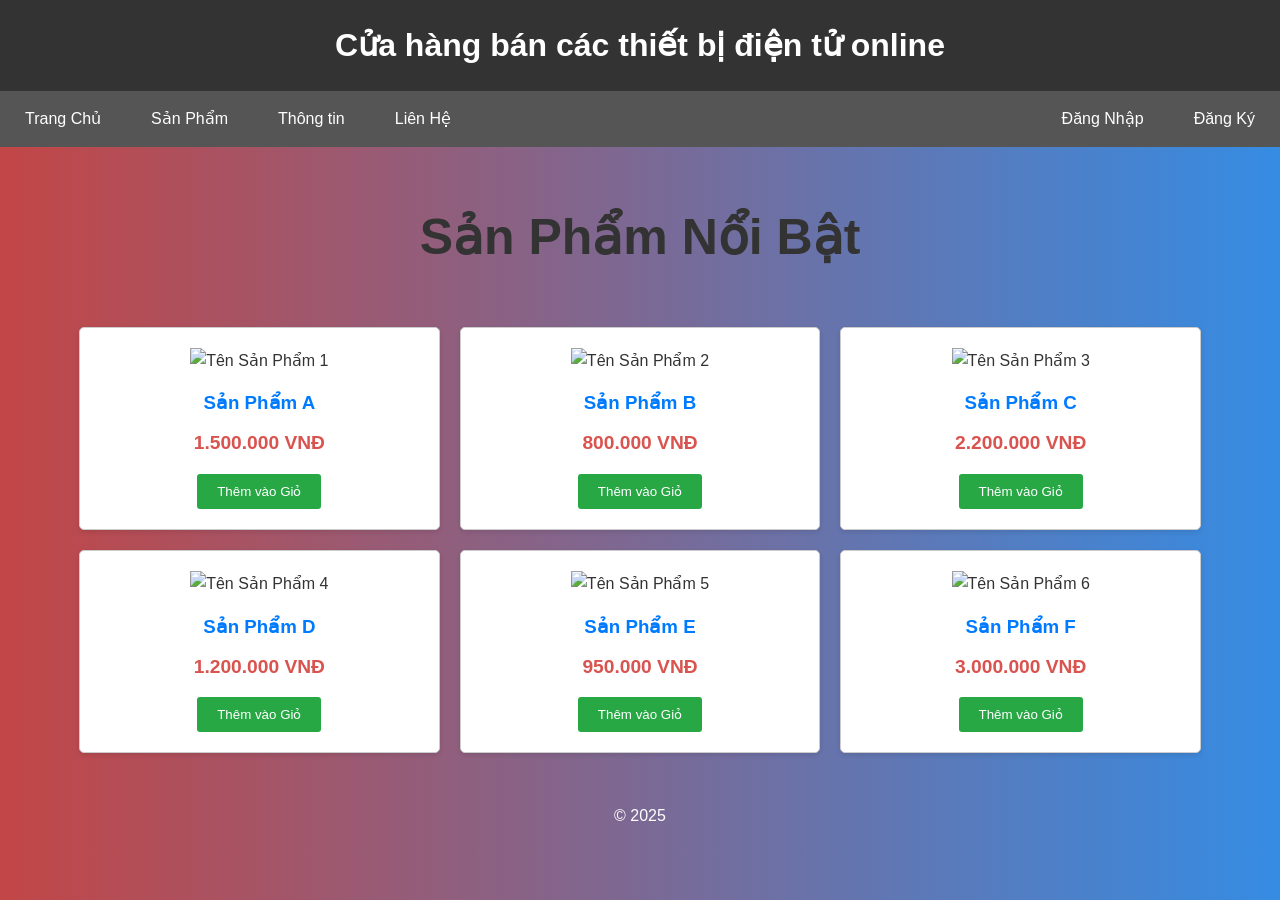
==== baitaplon.html @ f507a15f "lần 1" ====
<!DOCTYPE html>
<html lang="vi">
<head>
    <meta charset="UTF-8">
    <meta name="viewport" content="width=device-width, initial-scale=1.0">
    <title>Cửa hàng Đa thiết bị</title>
    <link rel="stylesheet" href="baitaplon.css"> 
</head>
<body>

    <header class="site-header">
        <h1>Cửa hàng bán các thiết bị điện tử online</h1>
    </header>

    <div class="main-div">
        <ul id="ul1">
            <li><a href="#">Trang Chủ</a></li>
            <li><a href="#container">Sản Phẩm</a></li>
            <li><a href="#">Thông tin</a></li>
            <li><a href="#">Liên Hệ</a></li>
        </ul>
        <ul id="ul2">
            <li><a href="http://127.0.0.1:5500/login.html">Đăng Nhập</a></li>
            <li><a href="http://127.0.0.1:5500/signin.html">Đăng Ký</a></li>
        </ul>
    </div>

    <main class="container" id="container">
        <h2>Sản Phẩm Nổi Bật</h2>
        <section class="product-listing">
            
            <div class="product-card">
                <img src="placeholder.jpg" alt="Tên Sản Phẩm 1">
                <h3>Sản Phẩm A</h3>
                <p class="price">1.500.000 VNĐ</p>
                <button>Thêm vào Giỏ</button>
            </div>
            
            <div class="product-card">
                <img src="placeholder.jpg" alt="Tên Sản Phẩm 2">
                <h3>Sản Phẩm B</h3>
                <p class="price">800.000 VNĐ</p>
                <button>Thêm vào Giỏ</button>
            </div>

            <div class="product-card">
                <img src="placeholder.jpg" alt="Tên Sản Phẩm 3">
                <h3>Sản Phẩm C</h3>
                <p class="price">2.200.000 VNĐ</p>
                <button>Thêm vào Giỏ</button>
            </div>

            <div class="product-card">
                <img src="placeholder.jpg" alt="Tên Sản Phẩm 4">
                <h3>Sản Phẩm D</h3>
                <p class="price">1.200.000 VNĐ</p>
                <button>Thêm vào Giỏ</button>
            </div>

            <div class="product-card">
                <img src="placeholder.jpg" alt="Tên Sản Phẩm 5">
                <h3>Sản Phẩm E</h3>
                <p class="price">950.000 VNĐ</p>
                <button>Thêm vào Giỏ</button>
            </div>

            <div class="product-card">
                <img src="placeholder.jpg" alt="Tên Sản Phẩm 6">
                <h3>Sản Phẩm F</h3>
                <p class="price">3.000.000 VNĐ</p>
                <button>Thêm vào Giỏ</button>
            </div>

            </section>
    </main>

    <footer class="site-footer">
        <p>&copy; 2025 </p>
    </footer>

</body>
</html>
---- baitaplon.css ----
/* Thiết lập cơ bản */
* {
    box-sizing: border-box;
    margin: 0;
    padding: 0;
}

body {
    font-family: Arial, sans-serif;
    line-height: 1.6;
    color: #333;
    background: linear-gradient(to right, rgb(194, 70, 70), #358ce3);
}

.container {
    width: 90%;
    max-width: 1200px;
    margin: 20px auto;
    padding: 0 15px;
}
h2{
    font-size: 50px;
    text-align: center;
    margin: 50px 0;
}
/* Header */
.site-header {
    background: #333;
    color: white;
    padding: 20px 0;
    text-align: center;
}
.main-div{
    display: flex;
    justify-content: space-between;
    align-items: center;
    background-color: #555;
    padding: 0px;
}

.main-div ul {
    list-style: none;
    background: #555;
    text-align: center;
    padding: 10px 0;
    display: flex;
    align-items: center;
}

.main-div ul li {
    margin: 0 15px;
}

.main-div ul li a {
    color: white;
    text-decoration: none;
    padding: 5px 10px;
    display: block;
}

.main-div ul li a:hover {
    background-color: #777;
}

.product-listing {
    text-align: center;
}

.product-card {
    background: white;
    border: 1px solid #ccc;
    padding: 20px;
    margin: 20px 0;
    border-radius: 5px;
    box-shadow: 0 2px 5px rgba(0,0,0,0.1);
}

.product-card img {
    width: 100%;
    height: auto;
    max-height: 200px;
    object-fit: cover;
    margin-bottom: 15px;
}

.product-card h3 {
    margin-bottom: 10px;
    color: #007bff;
}

.product-card .price {
    font-weight: bold;
    color: #d9534f;
    margin-bottom: 15px;
    font-size: 1.2em;
}

.product-card button {
    background-color: #28a745;
    color: white;
    border: none;
    padding: 10px 20px;
    cursor: pointer;
    border-radius: 3px;
    transition: background-color 0.3s;
}

.product-card button:hover {
    background-color: #218838;
}
/* Footer */
.site-footer {
    color: white;
    text-align: center;
    padding: 20px 0;
    margin-top: 30px;
}
/* máy tính bảng */
@media (min-width: 768px) {
    
    .product-listing {
        display: flex;
        flex-wrap: wrap;
        gap: 20px;
    }

    .product-card {
        flex: 1 1 calc(50% - 20px); 
        margin: 0;
    }
}
/* Laptop */
@media (min-width: 1024px) {
    .product-card {
        flex: 1 1 calc(33.33% - 20px); 
    }
    .main-nav ul {
        justify-content: flex-start;
        padding: 10px 50px;
    }
}
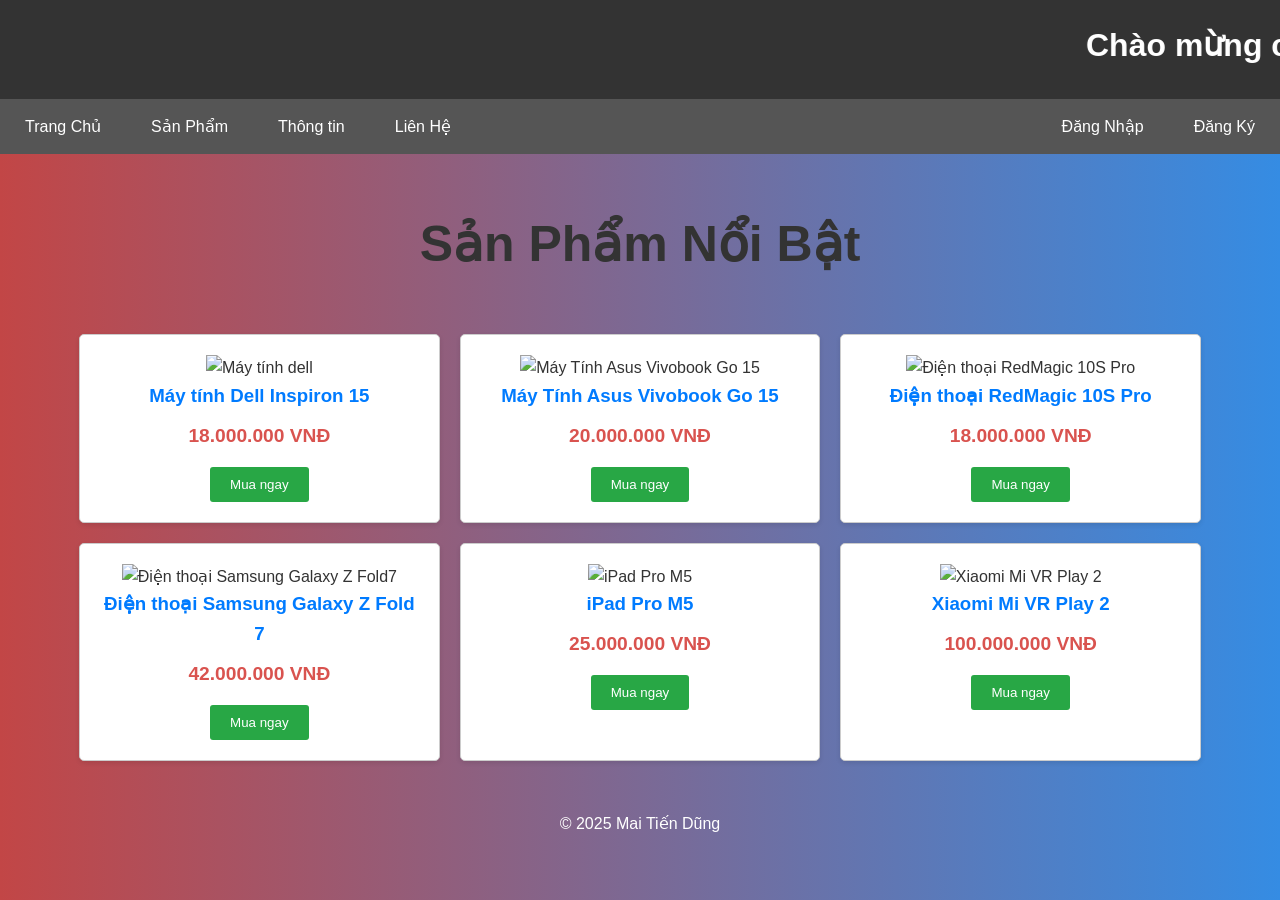
==== commit 83d025ea: "1" ====
--- a/baitaplon.html
+++ b/baitaplon.html
@@ -9,73 +9,73 @@
 <body>
 
     <header class="site-header">
-        <h1>Cửa hàng bán các thiết bị điện tử online</h1>
+        <marquee behavior="scroll" direction="left" scrollamount="15"><h1>Chào mừng các bạn đã đến với cửa hàng bán thiết bị điện tử</h1></marquee>
     </header>
 
     <div class="main-div">
         <ul id="ul1">
             <li><a href="#">Trang Chủ</a></li>
-            <li><a href="#container">Sản Phẩm</a></li>
-            <li><a href="#">Thông tin</a></li>
-            <li><a href="#">Liên Hệ</a></li>
+            <li><a href="#san-pham">Sản Phẩm</a></li>
+            <li><a href="https://maitiendung11110000-dev.github.io/thontinlienhe">Thông tin</a></li>
+            <li><a href="https://maitiendung11110000-dev.github.io/thontinlienhe">Liên Hệ</a></li>
         </ul>
         <ul id="ul2">
-            <li><a href="http://127.0.0.1:5500/login.html">Đăng Nhập</a></li>
-            <li><a href="http://127.0.0.1:5500/signin.html">Đăng Ký</a></li>
+            <li><a href="https://maitiendung11110000-dev.github.io/login">Đăng Nhập</a></li>
+            <li><a href="https://maitiendung11110000-dev.github.io/signin">Đăng Ký</a></li>
         </ul>
     </div>
 
-    <main class="container" id="container">
+    <main id="san-pham">
         <h2>Sản Phẩm Nổi Bật</h2>
         <section class="product-listing">
             
             <div class="product-card">
-                <img src="placeholder.jpg" alt="Tên Sản Phẩm 1">
-                <h3>Sản Phẩm A</h3>
-                <p class="price">1.500.000 VNĐ</p>
-                <button>Thêm vào Giỏ</button>
+                <img src="img/dell-inspiron-15-3530-i5-n5i5530w1-thumb-638762534676491196-600x600.jpg" alt="Máy tính dell">
+                <h3>Máy tính Dell Inspiron 15</h3>
+                <p class="price">18.000.000 VNĐ</p>
+                <button>Mua ngay</button>
+            </div>
+
+            <div class="product-card">
+                <img src="img/asus-vivobook-go-15-e1504fa-r5-nj776w-140225-100949-251-600x600.jpg" alt="Máy Tính Asus Vivobook Go 15">
+                <h3>Máy Tính Asus Vivobook Go 15</h3>
+                <p class="price">20.000.000 VNĐ</p>
+                <button>Mua ngay</button>
             </div>
             
             <div class="product-card">
-                <img src="placeholder.jpg" alt="Tên Sản Phẩm 2">
-                <h3>Sản Phẩm B</h3>
-                <p class="price">800.000 VNĐ</p>
-                <button>Thêm vào Giỏ</button>
+                <img src="img/redmagic_10s_pro_den_3_9842d4e55a.webp" alt="Điện thoại RedMagic 10S Pro">
+                <h3>Điện thoại RedMagic 10S Pro</h3>
+                <p class="price">18.000.000 VNĐ</p>
+                <button>Mua ngay</button>
             </div>
 
             <div class="product-card">
-                <img src="placeholder.jpg" alt="Tên Sản Phẩm 3">
-                <h3>Sản Phẩm C</h3>
-                <p class="price">2.200.000 VNĐ</p>
-                <button>Thêm vào Giỏ</button>
+                <img src="img/samsung-galaxy-z-fold7-black-thumb-1-600x600.jpg" alt="Điện thoại Samsung Galaxy Z Fold7">
+                <h3>Điện thoại Samsung Galaxy Z Fold 7</h3>
+                <p class="price">42.000.000 VNĐ</p>
+                <button>Mua ngay</button>
             </div>
 
             <div class="product-card">
-                <img src="placeholder.jpg" alt="Tên Sản Phẩm 4">
-                <h3>Sản Phẩm D</h3>
-                <p class="price">1.200.000 VNĐ</p>
-                <button>Thêm vào Giỏ</button>
+                <img src="img/ipad-pro-m5-wifi-11-inch-black-thumb-600x600.jpg" alt="iPad Pro M5">
+                <h3>iPad Pro M5</h3>
+                <p class="price">25.000.000 VNĐ</p>
+                <button>Mua ngay</button>
             </div>
 
             <div class="product-card">
-                <img src="placeholder.jpg" alt="Tên Sản Phẩm 5">
-                <h3>Sản Phẩm E</h3>
-                <p class="price">950.000 VNĐ</p>
-                <button>Thêm vào Giỏ</button>
-            </div>
-
-            <div class="product-card">
-                <img src="placeholder.jpg" alt="Tên Sản Phẩm 6">
-                <h3>Sản Phẩm F</h3>
-                <p class="price">3.000.000 VNĐ</p>
-                <button>Thêm vào Giỏ</button>
+                <img src="img/Xiaomi-Mi-VR-Play-2-1.jpg" alt="Xiaomi Mi VR Play 2">
+                <h3>Xiaomi Mi VR Play 2</h3>
+                <p class="price">100.000.000 VNĐ</p>
+                <button>Mua ngay</button>
             </div>
 
             </section>
     </main>
 
     <footer class="site-footer">
-        <p>&copy; 2025 </p>
+        <p>&copy; 2025 Mai Tiến Dũng </p>
     </footer>
 
 </body>
--- a/baitaplon.css
+++ b/baitaplon.css
@@ -12,7 +12,7 @@
     background: linear-gradient(to right, rgb(194, 70, 70), #358ce3);
 }
 
-.container {
+#san-pham {
     width: 90%;
     max-width: 1200px;
     margin: 20px auto;
@@ -79,8 +79,6 @@
     width: 100%;
     height: auto;
     max-height: 200px;
-    object-fit: cover;
-    margin-bottom: 15px;
 }
 
 .product-card h3 {
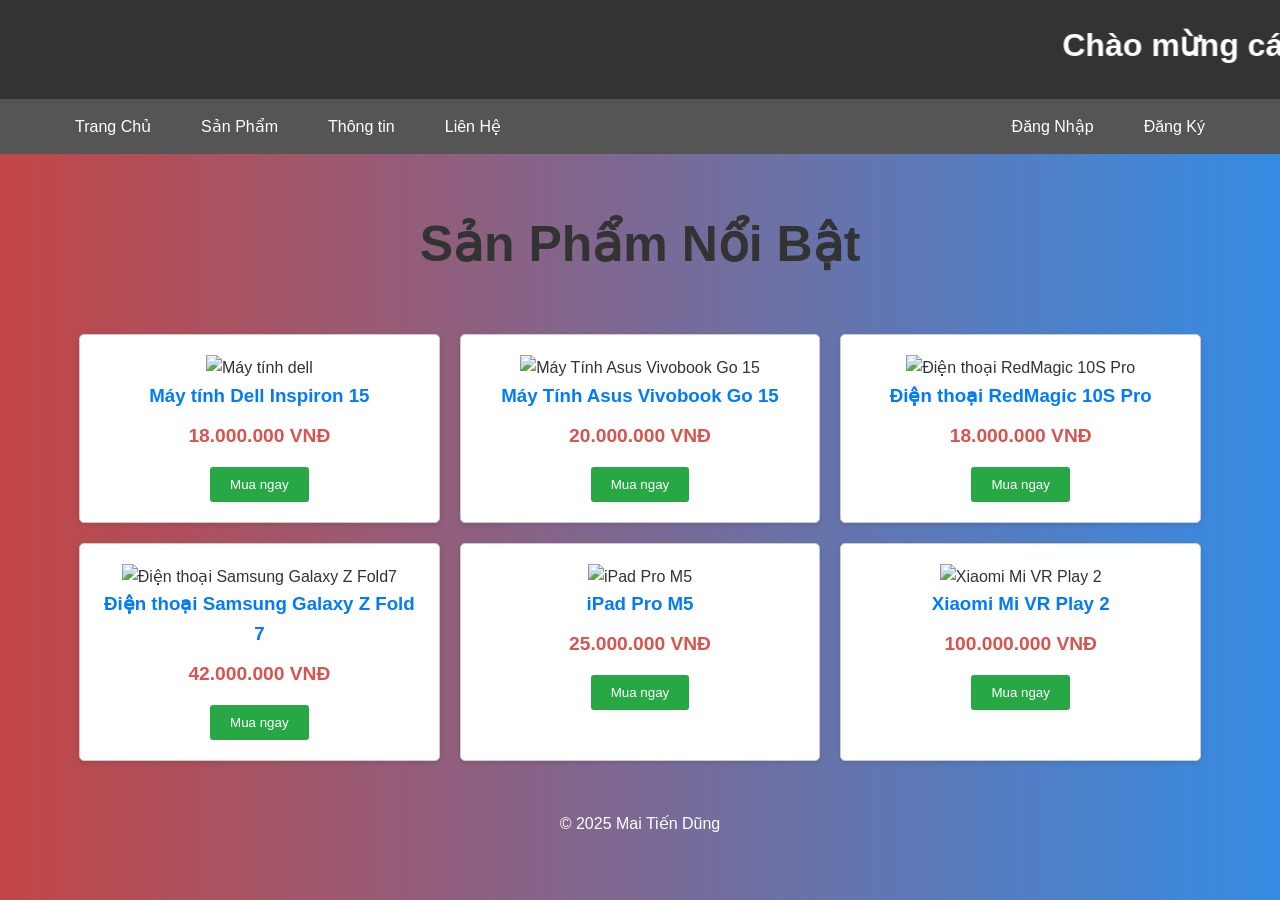
==== commit f245fd5f: "1" ====
--- a/baitaplon.html
+++ b/baitaplon.html
@@ -12,60 +12,60 @@
         <marquee behavior="scroll" direction="left" scrollamount="15"><h1>Chào mừng các bạn đã đến với cửa hàng bán thiết bị điện tử</h1></marquee>
     </header>
 
-    <div class="main-div">
+    <nav class="main-nav">
         <ul id="ul1">
             <li><a href="#">Trang Chủ</a></li>
             <li><a href="#san-pham">Sản Phẩm</a></li>
-            <li><a href="https://maitiendung11110000-dev.github.io/thontinlienhe">Thông tin</a></li>
-            <li><a href="https://maitiendung11110000-dev.github.io/thontinlienhe">Liên Hệ</a></li>
+            <li><a href="https://maitiendung11110000-dev.github.io/thongtinlienhe">Thông tin</a></li>
+            <li><a href="https://maitiendung11110000-dev.github.io/thongtinlienhe">Liên Hệ</a></li>
         </ul>
         <ul id="ul2">
             <li><a href="https://maitiendung11110000-dev.github.io/login">Đăng Nhập</a></li>
             <li><a href="https://maitiendung11110000-dev.github.io/signin">Đăng Ký</a></li>
         </ul>
-    </div>
+    </nav>
 
     <main id="san-pham">
         <h2>Sản Phẩm Nổi Bật</h2>
         <section class="product-listing">
             
             <div class="product-card">
-                <img src="img/dell-inspiron-15-3530-i5-n5i5530w1-thumb-638762534676491196-600x600.jpg" alt="Máy tính dell">
+                <img src="assets/img/dell-inspiron-15-3530-i5-n5i5530w1-thumb-638762534676491196-600x600.jpg" alt="Máy tính dell">
                 <h3>Máy tính Dell Inspiron 15</h3>
                 <p class="price">18.000.000 VNĐ</p>
                 <button>Mua ngay</button>
             </div>
 
             <div class="product-card">
-                <img src="img/asus-vivobook-go-15-e1504fa-r5-nj776w-140225-100949-251-600x600.jpg" alt="Máy Tính Asus Vivobook Go 15">
+                <img src="assets/img/asus-vivobook-go-15-e1504fa-r5-nj776w-140225-100949-251-600x600.jpg" alt="Máy Tính Asus Vivobook Go 15">
                 <h3>Máy Tính Asus Vivobook Go 15</h3>
                 <p class="price">20.000.000 VNĐ</p>
                 <button>Mua ngay</button>
             </div>
             
             <div class="product-card">
-                <img src="img/redmagic_10s_pro_den_3_9842d4e55a.webp" alt="Điện thoại RedMagic 10S Pro">
+                <img src="assets/img/redmagic_10s_pro_den_3_9842d4e55a.webp" alt="Điện thoại RedMagic 10S Pro">
                 <h3>Điện thoại RedMagic 10S Pro</h3>
                 <p class="price">18.000.000 VNĐ</p>
                 <button>Mua ngay</button>
             </div>
 
             <div class="product-card">
-                <img src="img/samsung-galaxy-z-fold7-black-thumb-1-600x600.jpg" alt="Điện thoại Samsung Galaxy Z Fold7">
+                <img src="assets/img/samsung-galaxy-z-fold7-black-thumb-1-600x600.jpg" alt="Điện thoại Samsung Galaxy Z Fold7">
                 <h3>Điện thoại Samsung Galaxy Z Fold 7</h3>
                 <p class="price">42.000.000 VNĐ</p>
                 <button>Mua ngay</button>
             </div>
 
             <div class="product-card">
-                <img src="img/ipad-pro-m5-wifi-11-inch-black-thumb-600x600.jpg" alt="iPad Pro M5">
+                <img src="assets/img/ipad-pro-m5-wifi-11-inch-black-thumb-600x600.jpg" alt="iPad Pro M5">
                 <h3>iPad Pro M5</h3>
                 <p class="price">25.000.000 VNĐ</p>
                 <button>Mua ngay</button>
             </div>
 
             <div class="product-card">
-                <img src="img/Xiaomi-Mi-VR-Play-2-1.jpg" alt="Xiaomi Mi VR Play 2">
+                <img src="assets/img/Xiaomi-Mi-VR-Play-2-1.jpg" alt="Xiaomi Mi VR Play 2">
                 <h3>Xiaomi Mi VR Play 2</h3>
                 <p class="price">100.000.000 VNĐ</p>
                 <button>Mua ngay</button>
@@ -79,4 +79,4 @@
     </footer>
 
 </body>
-</html>+</html>
--- a/baitaplon.css
+++ b/baitaplon.css
@@ -30,7 +30,7 @@
     padding: 20px 0;
     text-align: center;
 }
-.main-div{
+.main-nav{
     display: flex;
     justify-content: space-between;
     align-items: center;
@@ -38,7 +38,7 @@
     padding: 0px;
 }
 
-.main-div ul {
+.main-nav ul {
     list-style: none;
     background: #555;
     text-align: center;
@@ -47,18 +47,18 @@
     align-items: center;
 }
 
-.main-div ul li {
+.main-nav ul li {
     margin: 0 15px;
 }
 
-.main-div ul li a {
+.main-nav ul li a {
     color: white;
     text-decoration: none;
     padding: 5px 10px;
     display: block;
 }
 
-.main-div ul li a:hover {
+.main-nav ul li a:hover {
     background-color: #777;
 }
 
